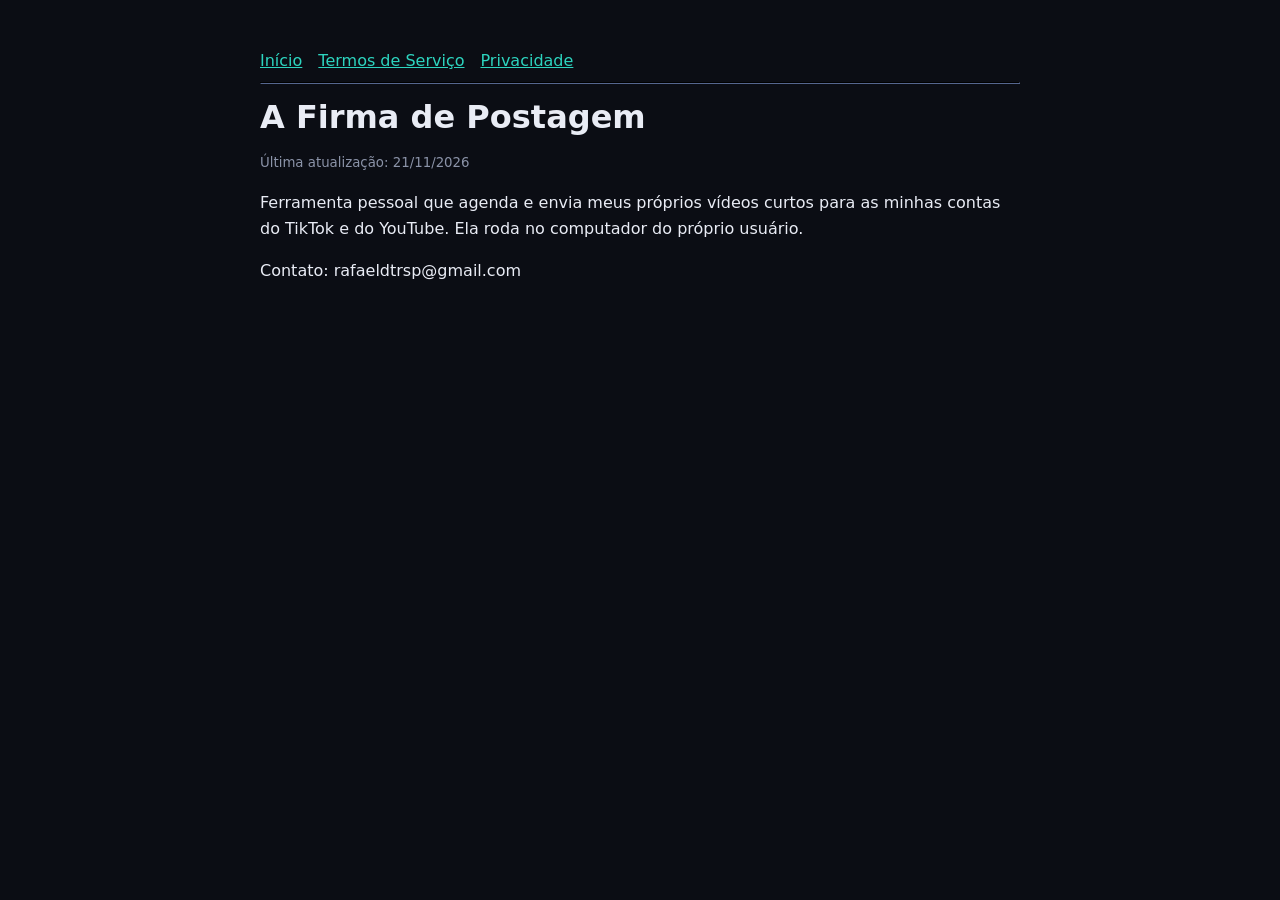
==== index.html @ 4c2ff8e3 "Add files via upload" ====
<!doctype html><html lang="pt-BR"><head><meta charset="utf-8"><meta name="viewport" content="width=device-width,initial-scale=1"><title>A Firma de Postagem — A Firma de Postagem</title><style>body{font-family:system-ui,Segoe UI,sans-serif;background:#0b0d14;color:#e9ecf5;max-width:760px;margin:0 auto;padding:48px 22px;line-height:1.6}
a{color:#2dd4bf}h1{margin:0 0 6px}nav a{margin-right:16px}small{color:#8b93a8}</style></head><body><nav><a href="index.html">Início</a><a href="termos.html">Termos de Serviço</a><a href="privacidade.html">Privacidade</a></nav><hr style="border-color:#232a3b"><h1>A Firma de Postagem</h1><small>Última atualização: 21/11/2026</small><p>Ferramenta pessoal que agenda e envia meus próprios vídeos curtos para as minhas contas do TikTok e do YouTube. Ela roda no computador do próprio usuário.</p><p>Contato: rafaeldtrsp@gmail.com</p></body></html>
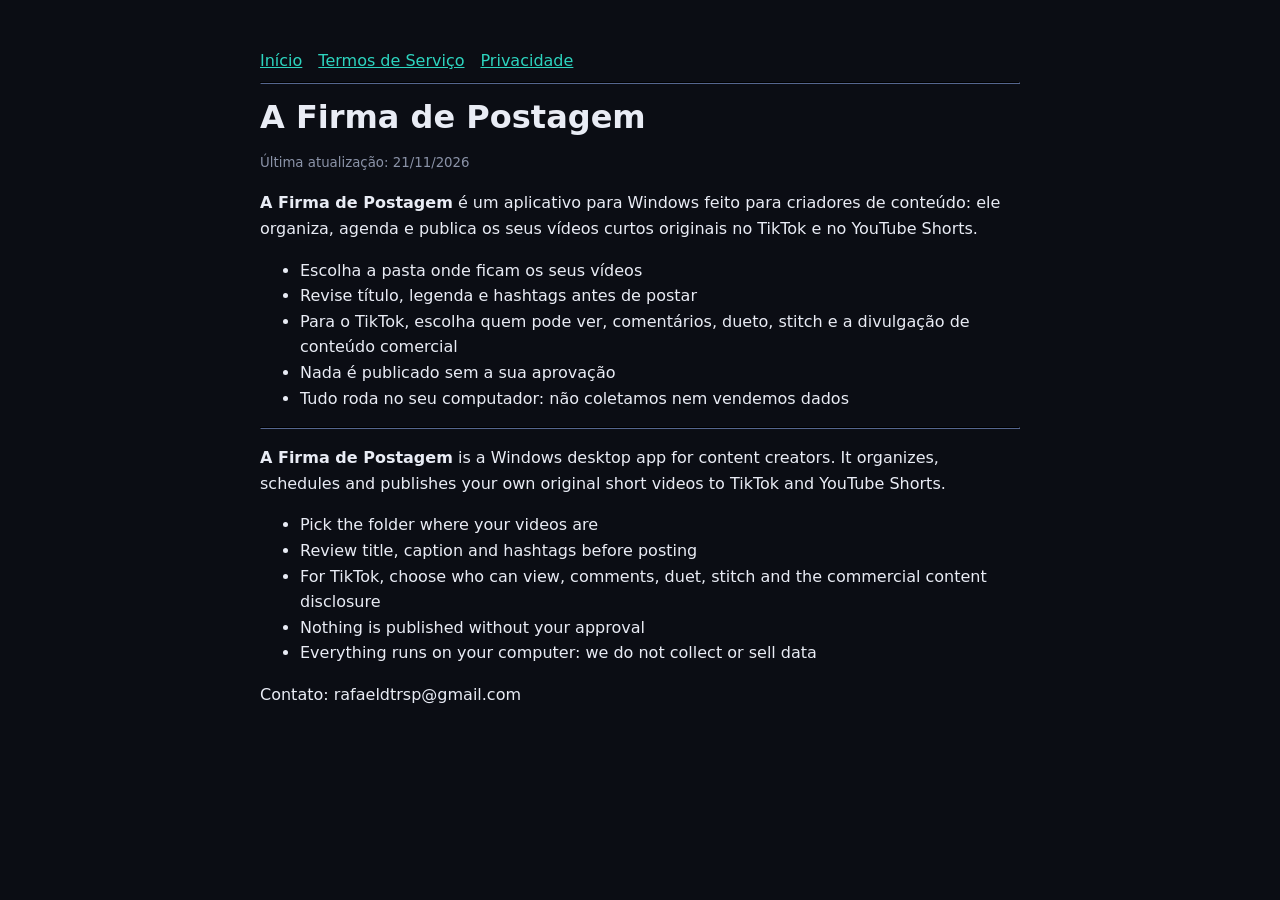
==== commit c3c170fb: "Add files via upload" ====
--- a/index.html
+++ b/index.html
@@ -1,2 +1,6 @@
 <!doctype html><html lang="pt-BR"><head><meta charset="utf-8"><meta name="viewport" content="width=device-width,initial-scale=1"><title>A Firma de Postagem — A Firma de Postagem</title><style>body{font-family:system-ui,Segoe UI,sans-serif;background:#0b0d14;color:#e9ecf5;max-width:760px;margin:0 auto;padding:48px 22px;line-height:1.6}
-a{color:#2dd4bf}h1{margin:0 0 6px}nav a{margin-right:16px}small{color:#8b93a8}</style></head><body><nav><a href="index.html">Início</a><a href="termos.html">Termos de Serviço</a><a href="privacidade.html">Privacidade</a></nav><hr style="border-color:#232a3b"><h1>A Firma de Postagem</h1><small>Última atualização: 21/11/2026</small><p>Ferramenta pessoal que agenda e envia meus próprios vídeos curtos para as minhas contas do TikTok e do YouTube. Ela roda no computador do próprio usuário.</p><p>Contato: rafaeldtrsp@gmail.com</p></body></html>+a{color:#2dd4bf}h1{margin:0 0 6px}nav a{margin-right:16px}small{color:#8b93a8}</style></head><body><nav><a href="index.html">Início</a><a href="termos.html">Termos de Serviço</a><a href="privacidade.html">Privacidade</a></nav><hr style="border-color:#232a3b"><h1>A Firma de Postagem</h1><small>Última atualização: 21/11/2026</small><p><b>A Firma de Postagem</b> é um aplicativo para Windows feito para criadores de conteúdo: ele organiza, agenda e publica os seus vídeos curtos originais no TikTok e no YouTube Shorts.</p>
+<ul><li>Escolha a pasta onde ficam os seus vídeos</li><li>Revise título, legenda e hashtags antes de postar</li><li>Para o TikTok, escolha quem pode ver, comentários, dueto, stitch e a divulgação de conteúdo comercial</li><li>Nada é publicado sem a sua aprovação</li><li>Tudo roda no seu computador: não coletamos nem vendemos dados</li></ul>
+<hr style="border-color:#232a3b">
+<p lang="en"><b>A Firma de Postagem</b> is a Windows desktop app for content creators. It organizes, schedules and publishes your own original short videos to TikTok and YouTube Shorts.</p>
+<ul lang="en"><li>Pick the folder where your videos are</li><li>Review title, caption and hashtags before posting</li><li>For TikTok, choose who can view, comments, duet, stitch and the commercial content disclosure</li><li>Nothing is published without your approval</li><li>Everything runs on your computer: we do not collect or sell data</li></ul><p>Contato: rafaeldtrsp@gmail.com</p></body></html>
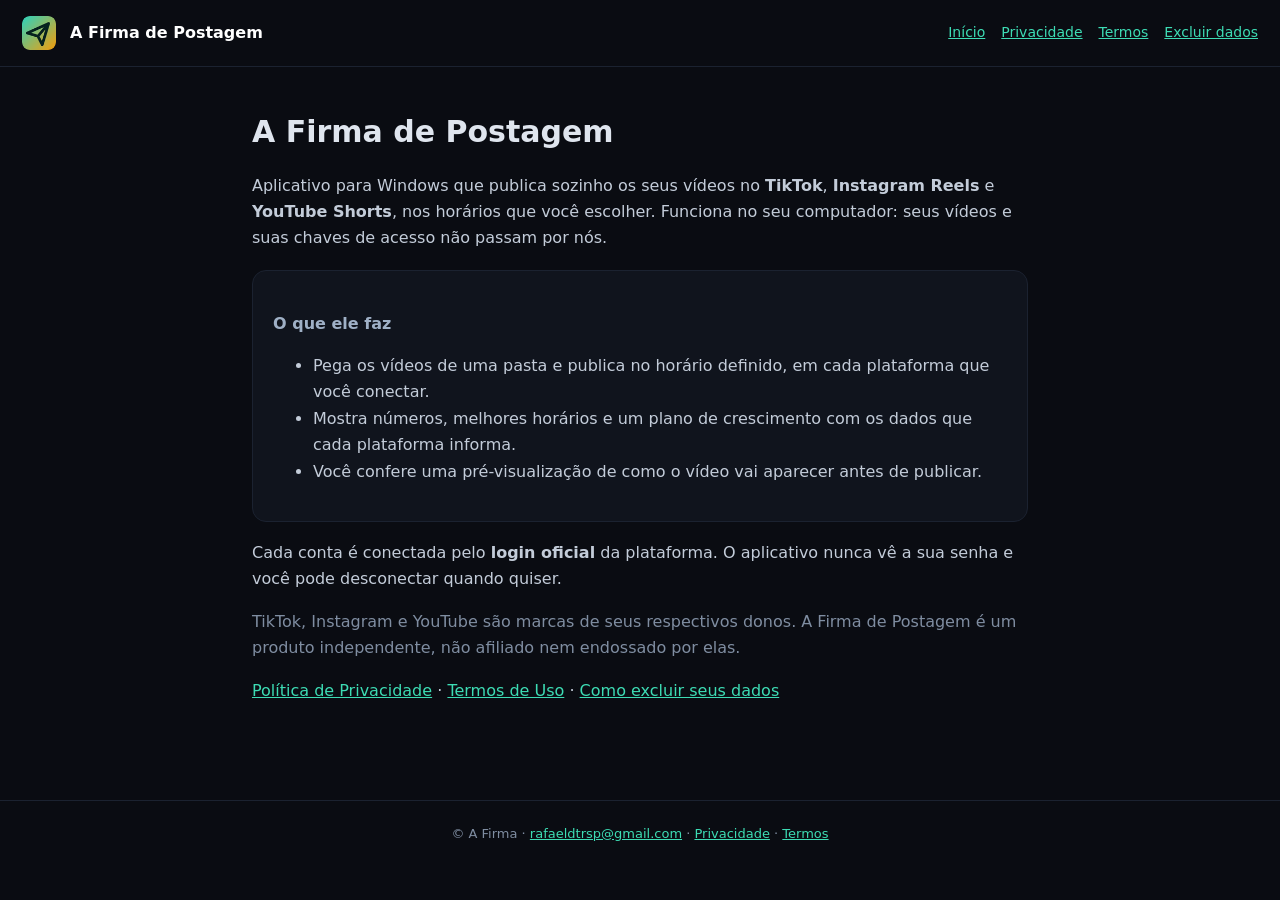
==== commit 808cf0aa: "Add files via upload" ====
--- a/index.html
+++ b/index.html
@@ -1,6 +1,11 @@
-<!doctype html><html lang="pt-BR"><head><meta charset="utf-8"><meta name="viewport" content="width=device-width,initial-scale=1"><title>A Firma de Postagem — A Firma de Postagem</title><style>body{font-family:system-ui,Segoe UI,sans-serif;background:#0b0d14;color:#e9ecf5;max-width:760px;margin:0 auto;padding:48px 22px;line-height:1.6}
-a{color:#2dd4bf}h1{margin:0 0 6px}nav a{margin-right:16px}small{color:#8b93a8}</style></head><body><nav><a href="index.html">Início</a><a href="termos.html">Termos de Serviço</a><a href="privacidade.html">Privacidade</a></nav><hr style="border-color:#232a3b"><h1>A Firma de Postagem</h1><small>Última atualização: 21/11/2026</small><p><b>A Firma de Postagem</b> é um aplicativo para Windows feito para criadores de conteúdo: ele organiza, agenda e publica os seus vídeos curtos originais no TikTok e no YouTube Shorts.</p>
-<ul><li>Escolha a pasta onde ficam os seus vídeos</li><li>Revise título, legenda e hashtags antes de postar</li><li>Para o TikTok, escolha quem pode ver, comentários, dueto, stitch e a divulgação de conteúdo comercial</li><li>Nada é publicado sem a sua aprovação</li><li>Tudo roda no seu computador: não coletamos nem vendemos dados</li></ul>
-<hr style="border-color:#232a3b">
-<p lang="en"><b>A Firma de Postagem</b> is a Windows desktop app for content creators. It organizes, schedules and publishes your own original short videos to TikTok and YouTube Shorts.</p>
-<ul lang="en"><li>Pick the folder where your videos are</li><li>Review title, caption and hashtags before posting</li><li>For TikTok, choose who can view, comments, duet, stitch and the commercial content disclosure</li><li>Nothing is published without your approval</li><li>Everything runs on your computer: we do not collect or sell data</li></ul><p>Contato: rafaeldtrsp@gmail.com</p></body></html>+<!doctype html><html lang="pt-BR"><head><meta charset="utf-8"><meta name="viewport" content="width=device-width,initial-scale=1"><meta name="referrer" content="no-referrer"><title>Postagem automática — A Firma de Postagem</title><link rel="stylesheet" href="/style.css"><link rel="icon" href="/icone.png"></head><body><header><img src="/icone.png" alt=""><b>A Firma de Postagem</b><nav><a href="/">Início</a><a href="/privacidade.html">Privacidade</a><a href="/termos.html">Termos</a><a href="/exclusao-de-dados.html">Excluir dados</a></nav></header><main>
+<h1>A Firma de Postagem</h1>
+<p>Aplicativo para Windows que publica sozinho os seus vídeos no <b>TikTok</b>, <b>Instagram Reels</b> e <b>YouTube Shorts</b>, nos horários que você escolher. Funciona no seu computador: seus vídeos e suas chaves de acesso não passam por nós.</p>
+<div class="card"><h3>O que ele faz</h3><ul>
+<li>Pega os vídeos de uma pasta e publica no horário definido, em cada plataforma que você conectar.</li>
+<li>Mostra números, melhores horários e um plano de crescimento com os dados que cada plataforma informa.</li>
+<li>Você confere uma pré-visualização de como o vídeo vai aparecer antes de publicar.</li></ul></div>
+<p>Cada conta é conectada pelo <b>login oficial</b> da plataforma. O aplicativo nunca vê a sua senha e você pode desconectar quando quiser.</p>
+<p class="mu">TikTok, Instagram e YouTube são marcas de seus respectivos donos. A Firma de Postagem é um produto independente, não afiliado nem endossado por elas.</p>
+<p><a href="/privacidade.html">Política de Privacidade</a> · <a href="/termos.html">Termos de Uso</a> · <a href="/exclusao-de-dados.html">Como excluir seus dados</a></p>
+</main><footer>© A Firma · <a href="mailto:rafaeldtrsp@gmail.com">rafaeldtrsp@gmail.com</a> · <a href="/privacidade.html">Privacidade</a> · <a href="/termos.html">Termos</a></footer></body></html>
--- a/style.css
+++ b/style.css
@@ -0,0 +1,6 @@
+:root{color-scheme:dark}*{box-sizing:border-box}body{margin:0;font:16px/1.65 system-ui,Segoe UI,Roboto,sans-serif;background:#0a0c12;color:#dfe5ee}
+main{max-width:820px;margin:0 auto;padding:40px 22px 80px}h1{font-size:30px;margin:0 0 6px}h2{font-size:20px;margin:34px 0 8px;color:#fff}h3{font-size:16px;margin:20px 0 4px;color:#9fb0c6}
+a{color:#3ddcb4}p,li{color:#c3ccd9}small,.mu{color:#7f8da1}header{border-bottom:1px solid #1b2230;padding:16px 22px;display:flex;gap:14px;align-items:center}
+header img{width:34px;height:34px;border-radius:8px}header b{color:#fff}nav{margin-left:auto;display:flex;gap:16px;font-size:14px}
+.card{background:#10141d;border:1px solid #1b2230;border-radius:14px;padding:20px;margin:18px 0}.btn{display:inline-block;background:#3ddcb4;color:#06241c;font-weight:700;padding:11px 20px;border-radius:10px;text-decoration:none}
+footer{border-top:1px solid #1b2230;padding:22px;text-align:center;font-size:13px;color:#7f8da1}table{border-collapse:collapse;width:100%}td,th{border-bottom:1px solid #1b2230;padding:8px;text-align:left;font-size:14px;vertical-align:top}
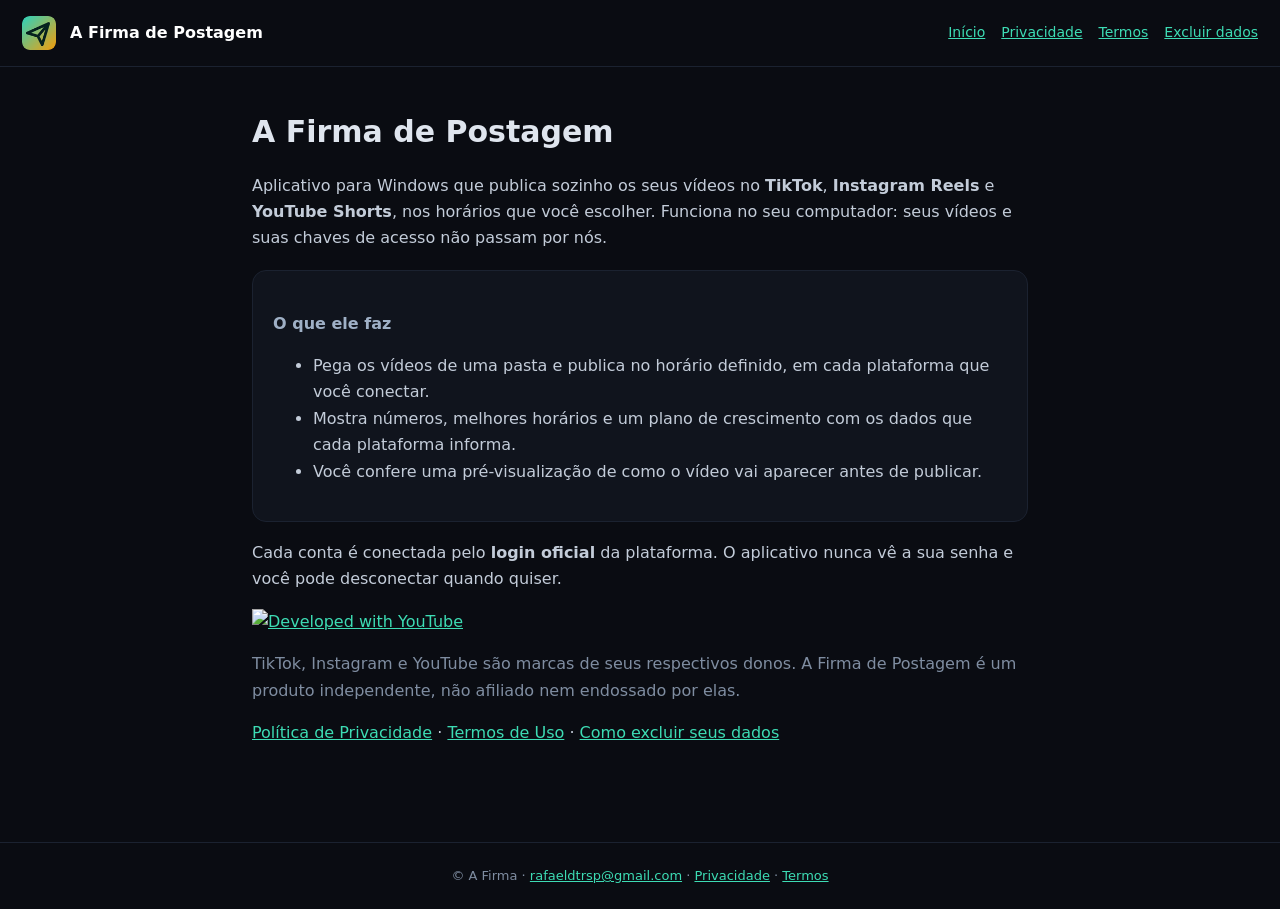
==== commit 962973b2: "Rename index_1.html to index.html" ====
--- a/index.html
+++ b/index.html
@@ -6,6 +6,7 @@
 <li>Mostra números, melhores horários e um plano de crescimento com os dados que cada plataforma informa.</li>
 <li>Você confere uma pré-visualização de como o vídeo vai aparecer antes de publicar.</li></ul></div>
 <p>Cada conta é conectada pelo <b>login oficial</b> da plataforma. O aplicativo nunca vê a sua senha e você pode desconectar quando quiser.</p>
+<p><a href="https://www.youtube.com" target="_blank" rel="noopener"><img src="/youtube_logo.png" alt="Developed with YouTube" style="height:44px"></a></p>
 <p class="mu">TikTok, Instagram e YouTube são marcas de seus respectivos donos. A Firma de Postagem é um produto independente, não afiliado nem endossado por elas.</p>
 <p><a href="/privacidade.html">Política de Privacidade</a> · <a href="/termos.html">Termos de Uso</a> · <a href="/exclusao-de-dados.html">Como excluir seus dados</a></p>
 </main><footer>© A Firma · <a href="mailto:rafaeldtrsp@gmail.com">rafaeldtrsp@gmail.com</a> · <a href="/privacidade.html">Privacidade</a> · <a href="/termos.html">Termos</a></footer></body></html>
